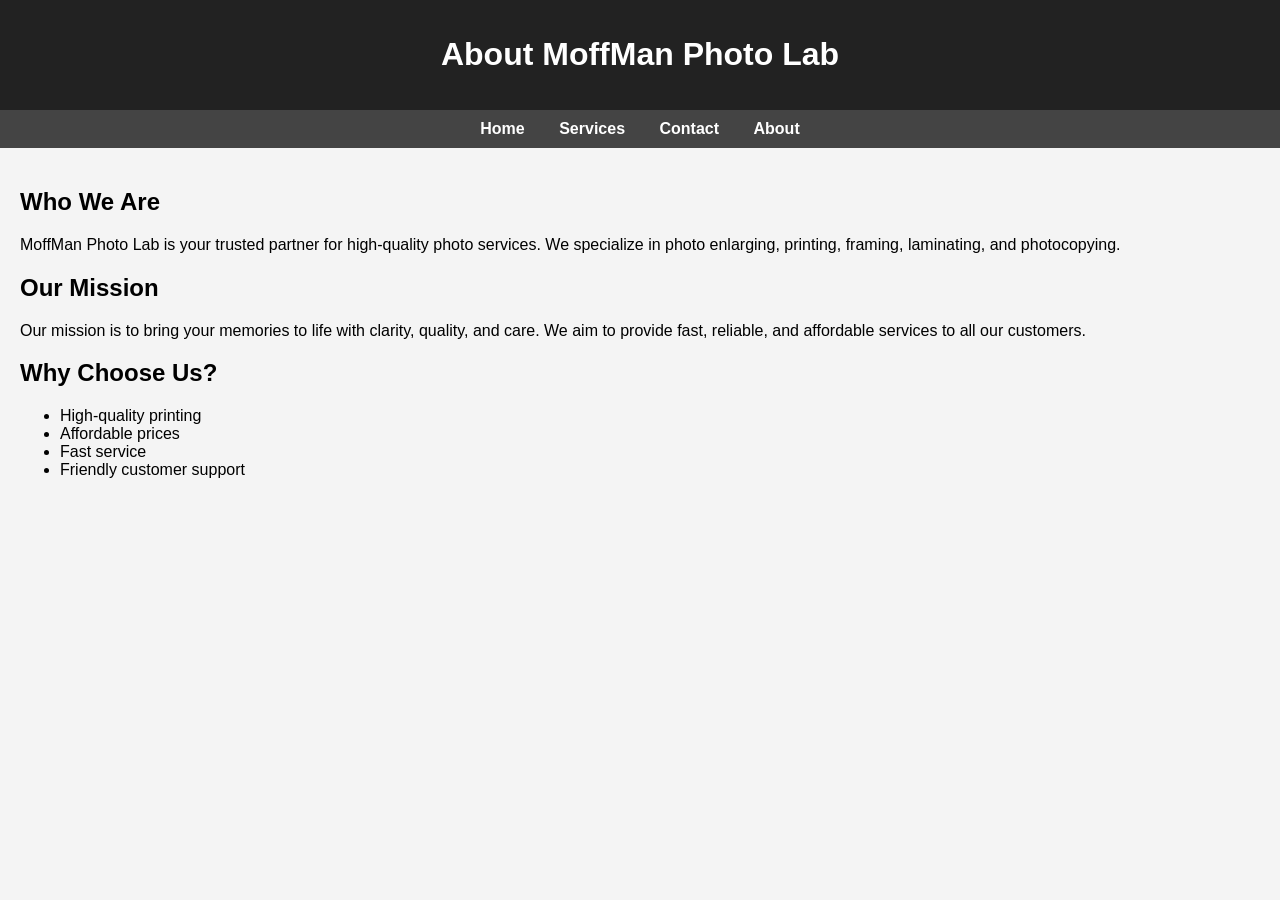
==== about us.html @ 3ea34564 "Create about us.html" ====
<!DOCTYPE html>
<html lang="en">
<head>
  <meta charset="UTF-8">
  <title>About Us - MoffMan Photo Lab</title>
  <link rel="stylesheet" href="style.css">
</head>
<body>

<header>
  <h1>About MoffMan Photo Lab</h1>
</header>

<nav>
  <a href="index.html">Home</a>
  <a href="services.html">Services</a>
  <a href="contact.html">Contact</a>
  <a href="about.html">About</a>
</nav>

<div class="container">
  <h2>Who We Are</h2>
  <p>
    MoffMan Photo Lab is your trusted partner for high-quality photo services.
    We specialize in photo enlarging, printing, framing, laminating, and photocopying.
  </p>

  <h2>Our Mission</h2>
  <p>
    Our mission is to bring your memories to life with clarity, quality, and care.
    We aim to provide fast, reliable, and affordable services to all our customers.
  </p>

  <h2>Why Choose Us?</h2>
  <ul>
    <li>High-quality printing</li>
    <li>Affordable prices</li>
    <li>Fast service</li>
    <li>Friendly customer support</li>
  </ul>
</div>

</body>
</html>
---- style.css ----
body {
  font-family: Arial, sans-serif;
  margin: 0;
  background-color: #f4f4f4;
}

header {
  background-color: #222;
  color: white;
  padding: 15px;
  text-align: center;
}

nav {
  background: #444;
  padding: 10px;
  text-align: center;
}

nav a {
  color: white;
  margin: 0 15px;
  text-decoration: none;
  font-weight: bold;
}

.hero {
  background: url('https://via.placeholder.com/1200x400') no-repeat center;
  background-size: cover;
  color: white;
  padding: 100px 20px;
  text-align: center;
}

.container {
  padding: 20px;
}

.services {
  display: grid;
  grid-template-columns: repeat(auto-fit, minmax(200px, 1fr));
  gap: 15px;
}

.card {
  background: white;
  padding: 15px;
  border-radius: 8px;
  box-shadow: 0 2px 5px rgba(0,0,0,0.1);
}

footer {
  background: #222;
  color: white;
  text-align: center;
  padding: 10px;
  margin-top: 20px;
}
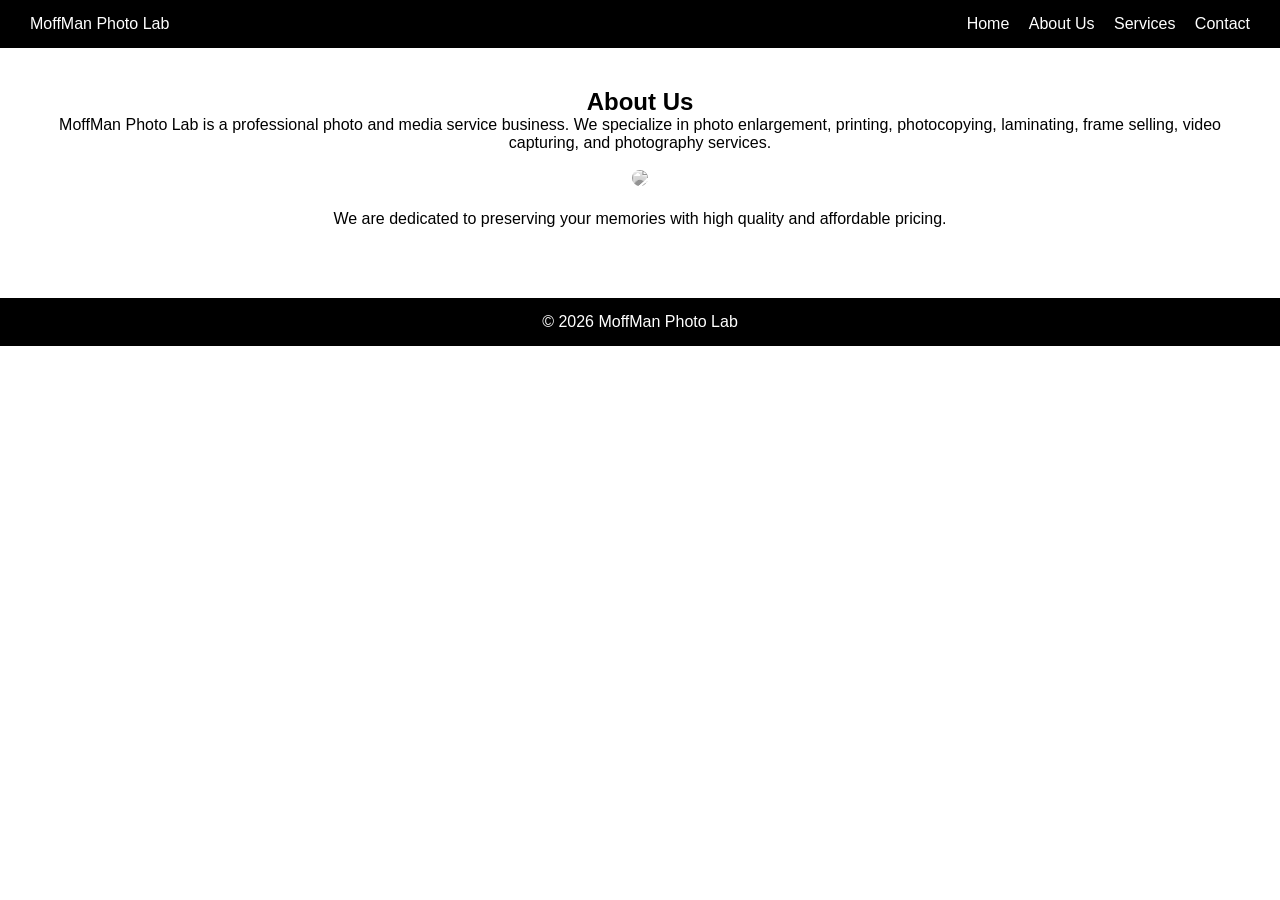
==== commit 8219e35a: "Refactor About Us page structure and content" ====
--- a/about us.html
+++ b/about us.html
@@ -1,44 +1,44 @@
 <!DOCTYPE html>
 <html lang="en">
 <head>
-  <meta charset="UTF-8">
+  <meta charset="UTF-8" />
+  <meta name="viewport" content="width=device-width, initial-scale=1.0"/>
   <title>About Us - MoffMan Photo Lab</title>
-  <link rel="stylesheet" href="style.css">
+  <link rel="stylesheet" href="style.css"/>
 </head>
+
 <body>
 
 <header>
-  <h1>About MoffMan Photo Lab</h1>
+  <div class="logo">MoffMan Photo Lab</div>
+  <nav>
+    <a href="index.html">Home</a>
+    <a href="about.html">About Us</a>
+    <a href="services.html">Services</a>
+    <a href="contact.html">Contact</a>
+  </nav>
 </header>
 
-<nav>
-  <a href="index.html">Home</a>
-  <a href="services.html">Services</a>
-  <a href="contact.html">Contact</a>
-  <a href="about.html">About</a>
-</nav>
-
-<div class="container">
-  <h2>Who We Are</h2>
+<section class="gallery">
+  <h2>About Us</h2>
   <p>
-    MoffMan Photo Lab is your trusted partner for high-quality photo services.
-    We specialize in photo enlarging, printing, framing, laminating, and photocopying.
+    MoffMan Photo Lab is a professional photo and media service business.
+    We specialize in photo enlargement, printing, photocopying, laminating,
+    frame selling, video capturing, and photography services.
   </p>
 
-  <h2>Our Mission</h2>
-  <p>
-    Our mission is to bring your memories to life with clarity, quality, and care.
-    We aim to provide fast, reliable, and affordable services to all our customers.
+  <br/>
+
+  <img src="images/studio.jpg" class="bw-filter" style="width:300px; border-radius:10px;"/>
+
+  <p style="margin-top:20px;">
+    We are dedicated to preserving your memories with high quality and affordable pricing.
   </p>
+</section>
 
-  <h2>Why Choose Us?</h2>
-  <ul>
-    <li>High-quality printing</li>
-    <li>Affordable prices</li>
-    <li>Fast service</li>
-    <li>Friendly customer support</li>
-  </ul>
-</div>
+<footer>
+  <p>© 2026 MoffMan Photo Lab</p>
+</footer>
 
 </body>
 </html>
--- a/style.css
+++ b/style.css
@@ -1,58 +1,81 @@
-body {
+* {
+  margin: 0;
+  padding: 0;
+  box-sizing: border-box;
   font-family: Arial, sans-serif;
-  margin: 0;
-  background-color: #f4f4f4;
 }
 
+/* HEADER */
 header {
-  background-color: #222;
+  display: flex;
+  justify-content: space-between;
+  align-items: center;
+  padding: 15px 30px;
+  background: black;
   color: white;
-  padding: 15px;
+}
+
+header nav a {
+  color: white;
+  margin-left: 15px;
+  text-decoration: none;
+}
+
+header nav a:hover {
+  text-decoration: underline;
+}
+
+/* HERO BACKGROUND IMAGE */
+.hero {
+  height: 80vh;
+  background: url("images/background.jpg") center/cover no-repeat;
+  display: flex;
+  align-items: center;
+  justify-content: center;
+  color: white;
   text-align: center;
 }
 
-nav {
-  background: #444;
-  padding: 10px;
+.hero-text {
+  background: rgba(0,0,0,0.5);
+  padding: 20px;
+  border-radius: 10px;
+}
+
+/* GALLERY */
+.gallery {
+  padding: 40px;
   text-align: center;
 }
 
-nav a {
-  color: white;
-  margin: 0 15px;
-  text-decoration: none;
-  font-weight: bold;
-}
-
-.hero {
-  background: url('https://via.placeholder.com/1200x400') no-repeat center;
-  background-size: cover;
-  color: white;
-  padding: 100px 20px;
-  text-align: center;
-}
-
-.container {
-  padding: 20px;
-}
-
-.services {
+.grid {
   display: grid;
   grid-template-columns: repeat(auto-fit, minmax(200px, 1fr));
-  gap: 15px;
+  gap: 20px;
+  margin-top: 20px;
 }
 
 .card {
-  background: white;
-  padding: 15px;
-  border-radius: 8px;
-  box-shadow: 0 2px 5px rgba(0,0,0,0.1);
+  border: 1px solid #ddd;
+  padding: 10px;
+  border-radius: 10px;
 }
 
+.card img {
+  width: 100%;
+  border-radius: 10px;
+}
+
+/* BLACK & WHITE FILTER (ONLY IMAGES, NOT BACKGROUND) */
+.bw-filter {
+  filter: grayscale(100%);
+}
+
+/* FOOTER */
 footer {
-  background: #222;
+  background: black;
   color: white;
   text-align: center;
-  padding: 10px;
-  margin-top: 20px;
+  padding: 15px;
+  margin-top: 30px;
 }
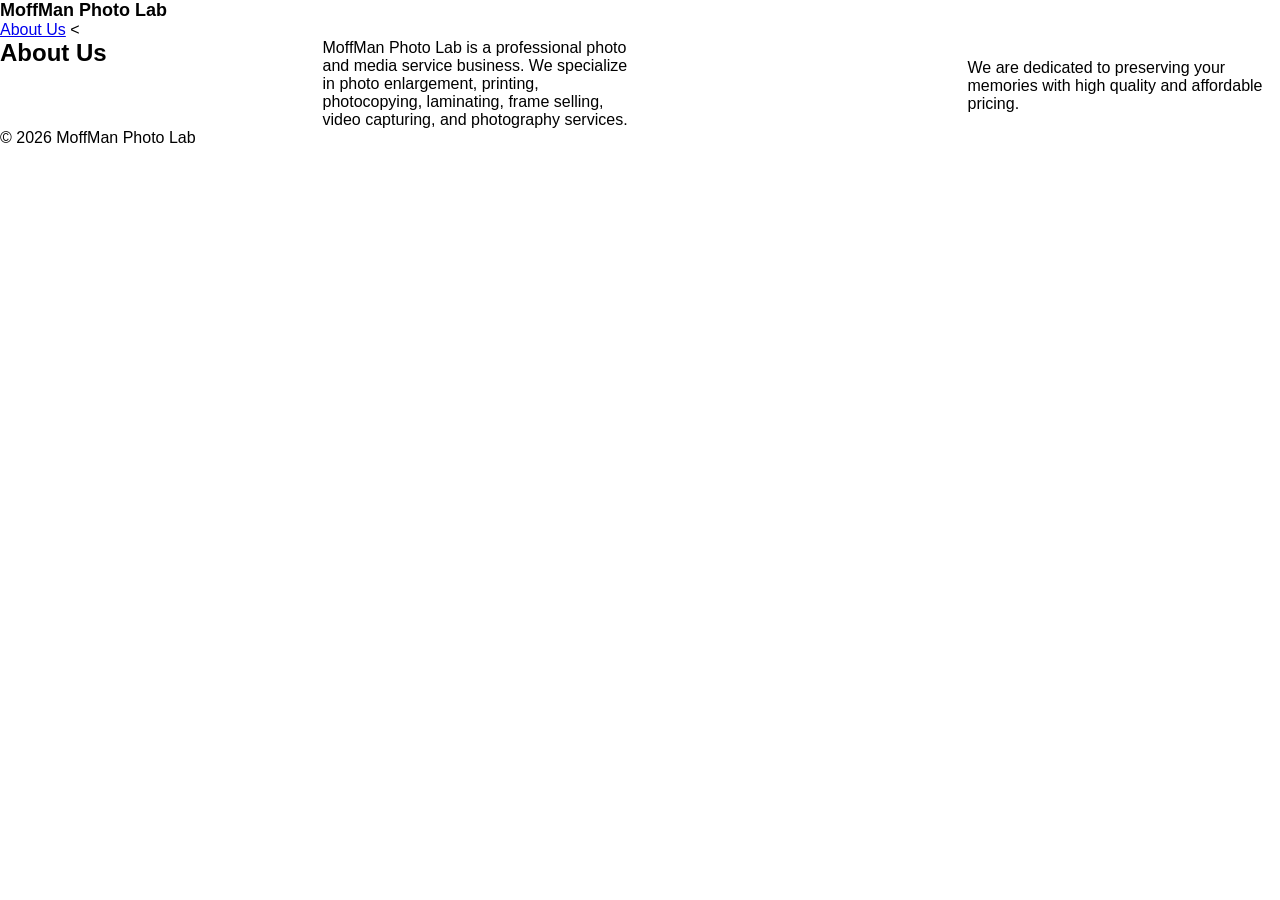
==== commit f0259bcd: "Update about us.html" ====
--- a/about us.html
+++ b/about us.html
@@ -12,10 +12,8 @@
 <header>
   <div class="logo">MoffMan Photo Lab</div>
   <nav>
-    <a href="index.html">Home</a>
     <a href="about.html">About Us</a>
-    <a href="services.html">Services</a>
-    <a href="contact.html">Contact</a>
+    <
   </nav>
 </header>
 
@@ -28,9 +26,6 @@
   </p>
 
   <br/>
-
-  <img src="images/studio.jpg" class="bw-filter" style="width:300px; border-radius:10px;"/>
-
   <p style="margin-top:20px;">
     We are dedicated to preserving your memories with high quality and affordable pricing.
   </p>
--- a/style.css
+++ b/style.css
@@ -6,76 +6,152 @@
 }
 
 /* HEADER */
-header {
+.header {
   display: flex;
   justify-content: space-between;
   align-items: center;
-  padding: 15px 30px;
+  padding: 18px 40px;
   background: black;
   color: white;
 }
 
-header nav a {
-  color: white;
-  margin-left: 15px;
-  text-decoration: none;
+.logo {
+  font-size: 18px;
+  font-weight: bold;
 }
 
-header nav a:hover {
-  text-decoration: underline;
+.nav a {
+  color: white;
+  margin-left: 20px;
+  text-decoration: none;
+  font-weight: 500;
 }
 
-/* HERO BACKGROUND IMAGE */
+.nav a:hover {
+  color: gold;
+}
+
+/* HERO */
 .hero {
-  height: 80vh;
-  background: url("images/background.jpg") center/cover no-repeat;
+  height: 90vh;
+  background: url("IMG-20260414-WA0032.jpg") center/cover no-repeat;
+  position: relative;
   display: flex;
   align-items: center;
   justify-content: center;
+  text-align: center;
   color: white;
+}
+
+.hero-overlay {
+  position: absolute;
+  width: 100%;
+  height: 100%;
+  background: rgba(0,0,0,0.6);
+}
+
+.hero-box {
+  position: relative;
+  max-width: 700px;
+  padding: 20px;
+}
+
+.hero-box h1 {
+  font-size: 42px;
+  margin-bottom: 10px;
+}
+
+.hero-box p {
+  font-size: 18px;
+  margin-bottom: 20px;
+}
+
+/* BUTTONS (FIXED & CLEAN) */
+.btn-group {
+  display: flex;
+  justify-content: center;
+  gap: 15px;
+  flex-wrap: wrap;
+  margin-top: 10px;
+}
+
+.btn {
+  padding: 12px 22px;
+  border-radius: 25px;
+  text-decoration: none;
+  font-weight: bold;
+  min-width: 160px;
   text-align: center;
 }
 
-.hero-text {
-  background: rgba(0,0,0,0.5);
+.primary {
+  background: gold;
+  color: black;
+}
+
+.outline {
+  border: 2px solid white;
+  color: white;
+}
+
+/* SECTIONS */
+.section {
+  padding: 60px 20px;
+  text-align: center;
+}
+
+.section h2 {
+  margin-bottom: 30px;
+  font-size: 28px;
+}
+
+/* DARK SECTION */
+.dark {
+  background: #111;
+  color: white;
+}
+
+/* GRID CARDS */
+.grid {
+  display: grid;
+  grid-template-columns: repeat(auto-fit, minmax(220px, 1fr));
+  gap: 20px;
+}
+
+.card {
+  background: #f4f4f4;
   padding: 20px;
-  border-radius: 10px;
+  border-radius: 12px;
+  transition: 0.3s;
+}
+
+.card:hover {
+  transform: translateY(-5px);
 }
 
 /* GALLERY */
 .gallery {
-  padding: 40px;
-  text-align: center;
+  display: grid;
+  grid-template-columns: repeat(auto-fit, minmax(180px, 1fr));
+  gap: 10px;
 }
 
-.grid {
-  display: grid;
-  grid-template-columns: repeat(auto-fit, minmax(200px, 1fr));
-  gap: 20px;
-  margin-top: 20px;
+.gallery img {
+  width: 100%;
+  border-radius: 10px;
+  filter: grayscale(100%);
+  transition: 0.3s;
 }
 
-.card {
-  border: 1px solid #ddd;
-  padding: 10px;
-  border-radius: 10px;
-}
-
-.card img {
-  width: 100%;
-  border-radius: 10px;
-}
-
-/* BLACK & WHITE FILTER (ONLY IMAGES, NOT BACKGROUND) */
-.bw-filter {
-  filter: grayscale(100%);
+.gallery img:hover {
+  filter: grayscale(0%);
+  transform: scale(1.05);
 }
 
 /* FOOTER */
-footer {
+.footer {
   background: black;
   color: white;
   text-align: center;
   padding: 15px;
-  margin-top: 30px;
 }
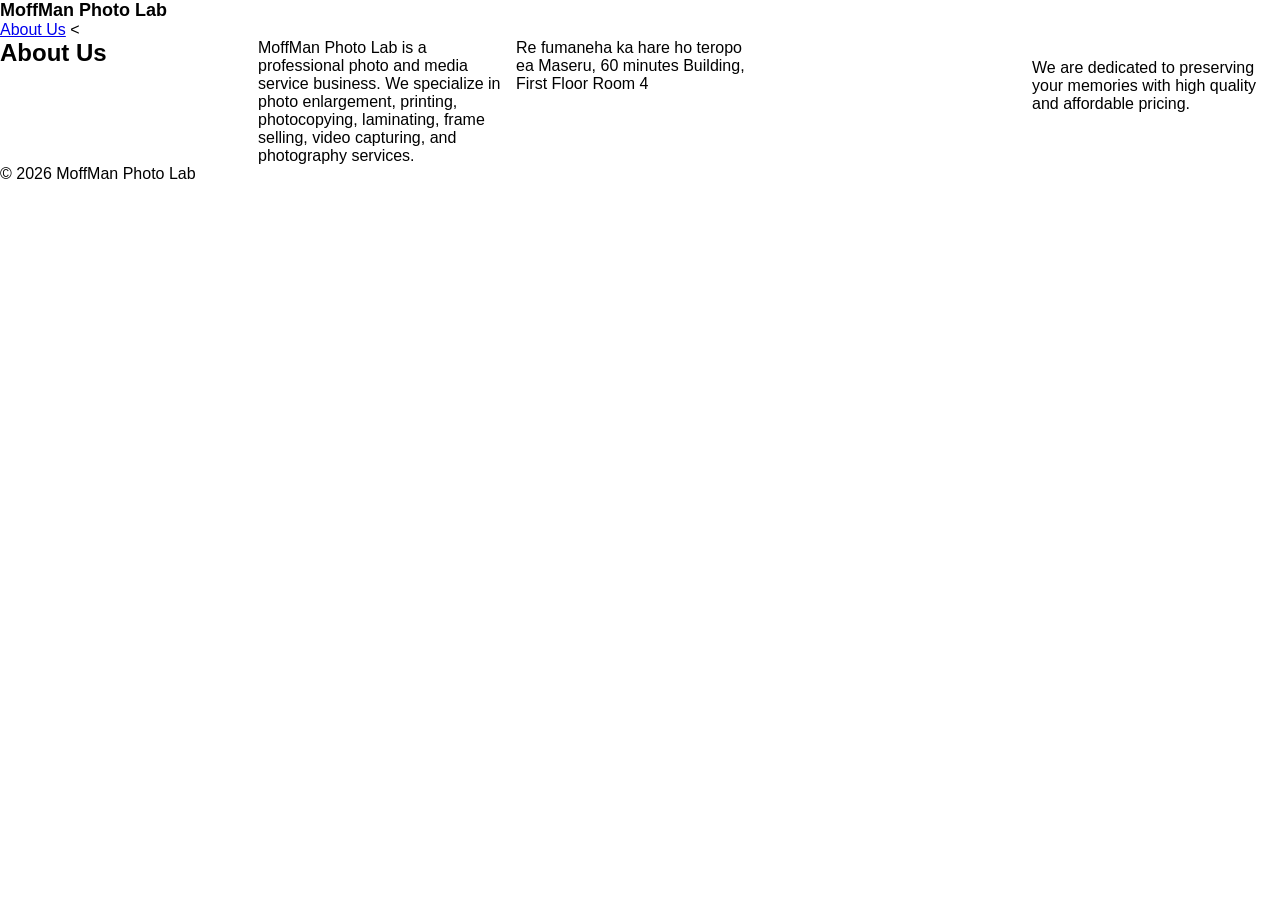
==== commit 80692641: "Update about us.html" ====
--- a/about us.html
+++ b/about us.html
@@ -25,6 +25,10 @@
     frame selling, video capturing, and photography services.
   </p>
 
+<p>
+  Re fumaneha ka hare ho teropo ea Maseru, 60 minutes Building, First Floor Room 4
+</p>
+
   <br/>
   <p style="margin-top:20px;">
     We are dedicated to preserving your memories with high quality and affordable pricing.
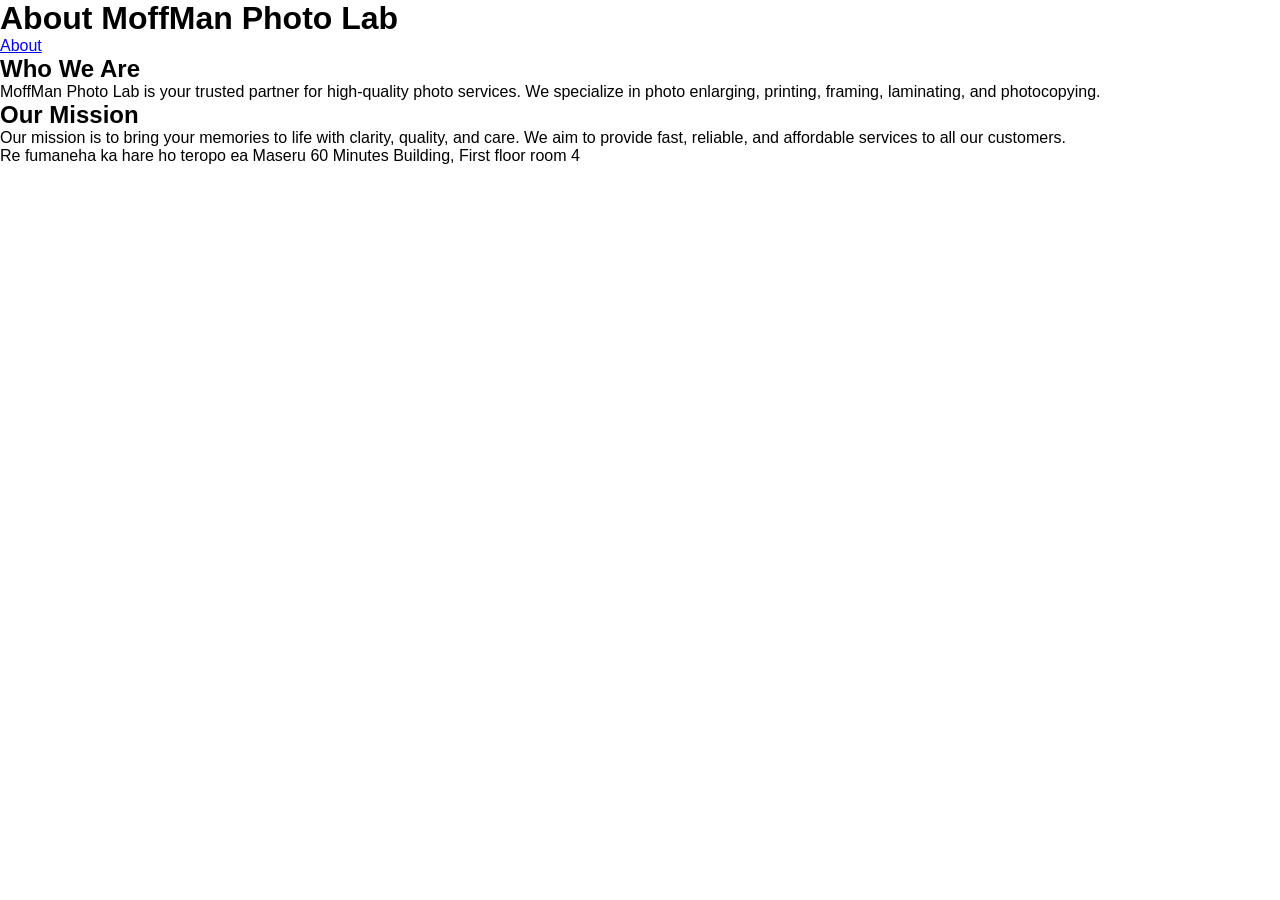
==== commit 410e8e49: "Update about us.html" ====
--- a/about us.html
+++ b/about us.html
@@ -1,43 +1,35 @@
 <!DOCTYPE html>
 <html lang="en">
 <head>
-  <meta charset="UTF-8" />
-  <meta name="viewport" content="width=device-width, initial-scale=1.0"/>
+  <meta charset="UTF-8">
   <title>About Us - MoffMan Photo Lab</title>
-  <link rel="stylesheet" href="style.css"/>
+  <link rel="stylesheet" href="style.css">
 </head>
-
 <body>
 
 <header>
-  <div class="logo">MoffMan Photo Lab</div>
-  <nav>
-    <a href="about.html">About Us</a>
-    <
-  </nav>
+  <h1>About MoffMan Photo Lab</h1>
 </header>
 
-<section class="gallery">
-  <h2>About Us</h2>
+<nav>
+  <a href="about us.html">About</a>
+</nav>
+
+<div class="container">
+  <h2>Who We Are</h2>
   <p>
-    MoffMan Photo Lab is a professional photo and media service business.
-    We specialize in photo enlargement, printing, photocopying, laminating,
-    frame selling, video capturing, and photography services.
+    MoffMan Photo Lab is your trusted partner for high-quality photo services.
+    We specialize in photo enlarging, printing, framing, laminating, and photocopying.
   </p>
 
-<p>
-  Re fumaneha ka hare ho teropo ea Maseru, 60 minutes Building, First Floor Room 4
-</p>
+  <h2>Our Mission</h2>
+  <p>
+    Our mission is to bring your memories to life with clarity, quality, and care.
+    We aim to provide fast, reliable, and affordable services to all our customers.
+  </p>
+  <p>Re fumaneha ka hare ho teropo ea Maseru 60 Minutes Building, First floor room 4</p>
 
-  <br/>
-  <p style="margin-top:20px;">
-    We are dedicated to preserving your memories with high quality and affordable pricing.
-  </p>
-</section>
-
-<footer>
-  <p>© 2026 MoffMan Photo Lab</p>
-</footer>
+</div>
 
 </body>
 </html>
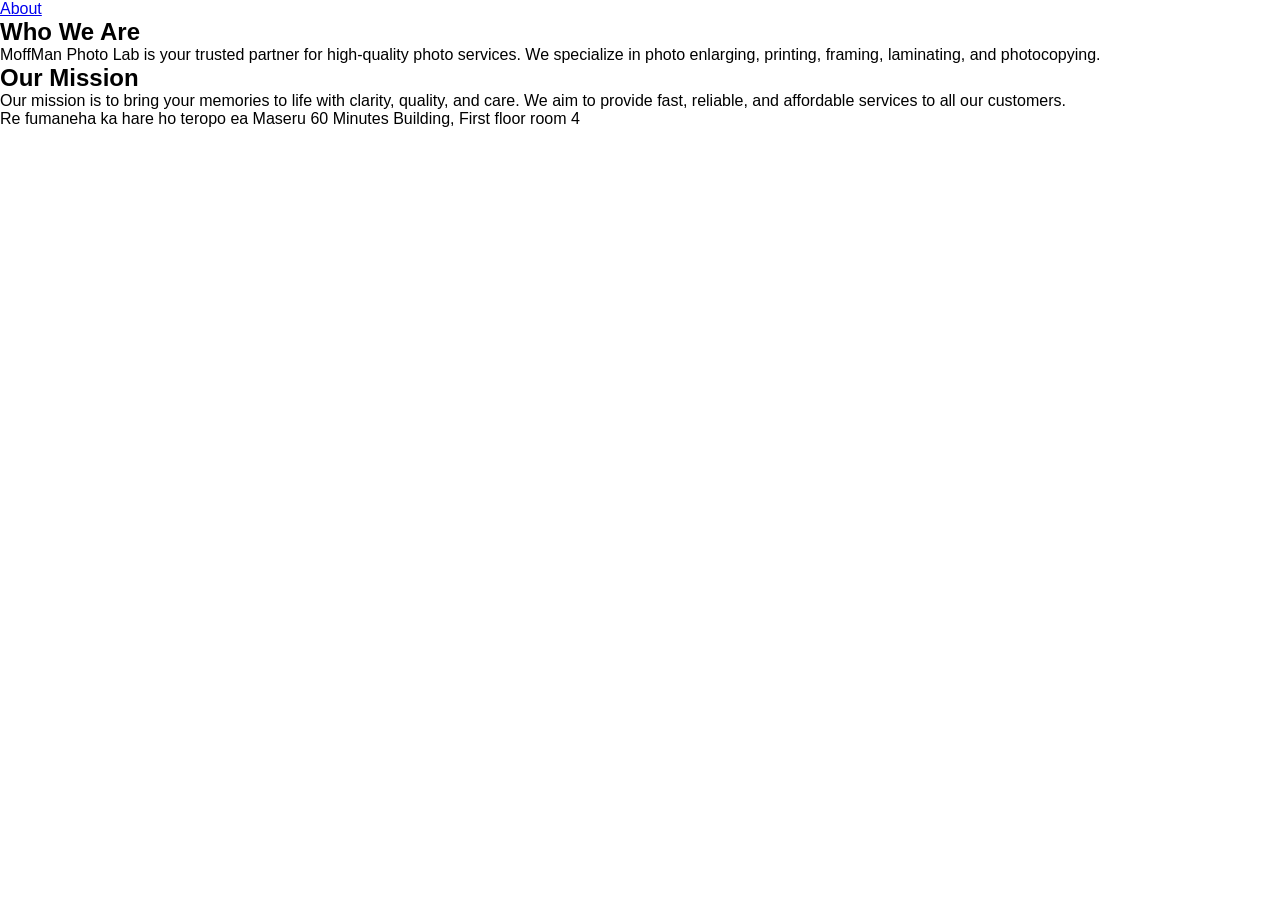
==== commit fb74725f: "Update about us.html" ====
--- a/about us.html
+++ b/about us.html
@@ -6,10 +6,6 @@
   <link rel="stylesheet" href="style.css">
 </head>
 <body>
-
-<header>
-  <h1>About MoffMan Photo Lab</h1>
-</header>
 
 <nav>
   <a href="about us.html">About</a>
@@ -22,11 +18,16 @@
     We specialize in photo enlarging, printing, framing, laminating, and photocopying.
   </p>
 
+  
+
   <h2>Our Mission</h2>
   <p>
     Our mission is to bring your memories to life with clarity, quality, and care.
     We aim to provide fast, reliable, and affordable services to all our customers.
   </p>
+
+
+  
   <p>Re fumaneha ka hare ho teropo ea Maseru 60 Minutes Building, First floor room 4</p>
 
 </div>
